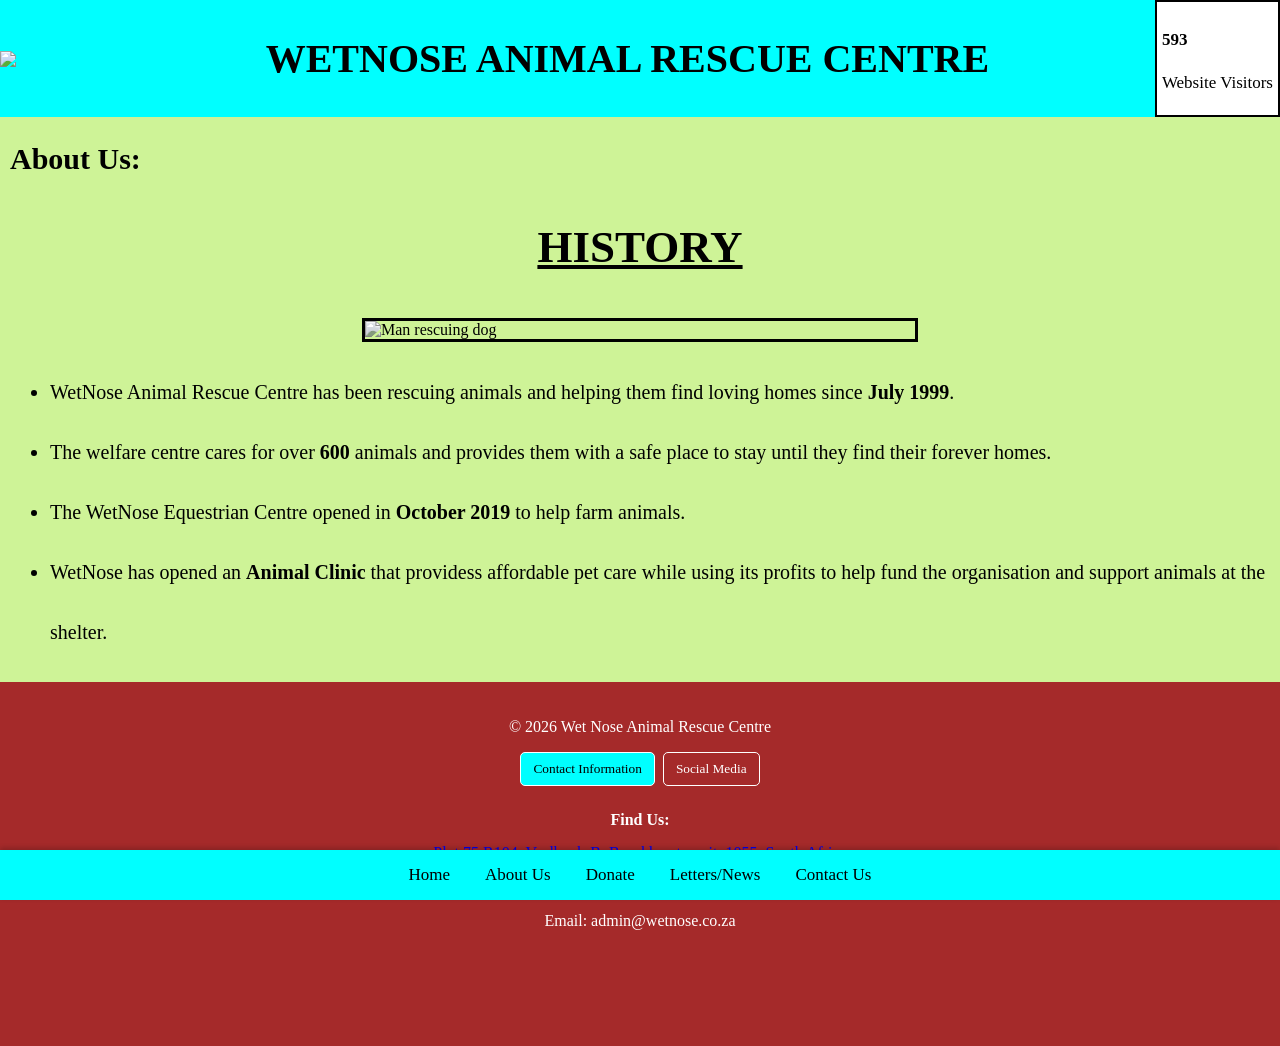
==== AboutUs.html @ 62626bc7 "improve user experience in the footer on each webpage, updated the javascript of the for the animati" ====
<!DOCTYPE html>
<html lang="en">
    <head>
        <meta charset="UTF-8">
        <meta name="viewport" content="width=device-width, initial-scale=1.0">
        <title>
            JpMalouwSupportWetnose<!--The website name-->
        </title>
        <link rel="stylesheet" href="css/style.css">
        <script src="js/website.js" defer></script>
    </head>
        <body>
            <header>
                <img src="images/logo.png"width="100"><!--Logo of the website-->
                    </section>
                    <section id="Org">
                        <div id="O">
                            <h1><!--Main Heading of the organisation-->
                                WETNOSE ANIMAL RESCUE CENTRE
                            </h1>
                        </div>
                    </section>
                               <section>
                        <div class="kpi">
                            <div class="header-stats">
                                <h4 id="visitor-count">1,000+</h4>
                                    <p>Website Visitors</p>
                            </div>
                        </div>
            </header>
        <main>
            <section id="AbUs"><!--this talks about the organisation-->
                <div id="About">
                    <h2>
                        About Us:
                    </h2>
                    <h3>
                        <u>HISTORY</u>
                    </h3>
                    <picture>
                        <source media="(max-width: 600px)" srcset="images/AboutUs-low.jpg">
                        <source media="(max-width: 900px)" srcset="images/AboutUs-medium.jpg">
                        <img src="images/AboutUs-high.jpg" alt="Man rescuing dog">
                    </picture>
                    <ul>
                        <li>WetNose Animal Rescue Centre has been rescuing animals and helping them find loving homes since <strong>July 1999</strong>.</li>
                        <li>The welfare centre cares for over <strong>600</strong> animals and provides them with a safe place to stay until they find their forever homes.</li>
                        <li>The WetNose Equestrian Centre opened in <strong>October 2019</strong> to help farm animals.</li>
                        <li>WetNose has opened an <strong>Animal Clinic</strong> that providess affordable pet care while using its profits to help fund the organisation and support animals at the shelter.</li>
                    </ul>
                </div>
            </section>
        </main>
    <Footer>
        <section id="Nav"><!--Navigation section of 5 webpages-->
            <div id="N">
                <nav>
                    <a href="index.html">Home</a>
                    <a href="AboutUs.html">About Us</a>
                    <a href="Donate.html">Donate</a>
                    <a href="LettersAndNews.html">Letters/News</a>
                    <a href="ContactUs.html">Contact Us</a>
                </nav>
            </div>
        </section>
        <p>
            &copy; 2026 Wet Nose Animal Rescue Centre
        </p>
        <div class="footer-tabs">
            <div class="tab-buttons">
                <button class="tab-button active"
                    onclick="openFooterTab(event, 'contact-info')">
                    Contact Information
                </button>
                <button class="tab-button"
                onclick="openFooterTab(event,'social-info')">
                Social Media
            </button>
            </div>
                <div id="contact-info" class="tab-content active">
        <h4>
            Find Us:
        </h4>
        <a
            href="https://www.google.com/maps/place/Wetnose+Animal+Rescue+Centre/@-25.9853062,27.93935,9z/data=!4m6!3m5!1s0x1e955bd5593a2907:0xee260671719ec421!8m2!3d-25.792573!4d28.576557!16s%2Fg%2F11b5ytl4tw?hl=en-US&entry=ttu&g_ep=EgoyMDI2MDgxMi4wIKXMDSoASAFQAw%3D%3D">
Plot 75 R104, Vaalbank-B, Bronkhorstspruit, 1055, South Africa
        </a>
        <p>
            Telephone: 082 677 8084
        </p>
        <p>
            Email: admin@wetnose.co.za
        </p>
    </div>
    <div id="social-info" class="tab-content">
        <p><!--the organisation's social media profiles-->
            <!--With the social media link provided, this also allow the user to go to a different tab than working on one tab-->
            For more <strong>Info</strong>:
        </p>
        <a
            href="https://www.facebook.com/WetNoseARC" target="_blank" rel="noopener noreferrer">Visit our facebook page<br>
        </a>
        <a
            href="https://x.com/WetNoseARC" target="_blank" rel="noopener noreferrer">Visit our X.com page<br>
        </a>
        <a
            href="https://www.youtube.com/@wetnoseanimalrescue7235" target="_blank" rel="noopener noreferrer">Visit our Youtube page<br>
        </a>
        <a
            href="https://www.instagram.com/wetnose_animal_rescue_center/" target="_blank" rel="noopener noreferrer">Visit our Instagram page<br>
        </a>
        <a
            href="https://www.tiktok.com/@wetnoseanimalrescue" target="_blank" rel="noopener noreferrer">Visit our TikTok page
        </a>
    </div>
    </div>
    </Footer>
    </body>
</html>
---- css/style.css ----
/*Topography*/
body{
    background-color: rgb(206, 243, 151);
    margin: 0;
}
p{
    color: black;
    font-family: 'Times New Roman', Times, serif;

}
h1{
    color: black;
    font-family: 'Times New Roman', Times, serif;
    font-size: 40px;
}
h2{
    color: black;
    font-family: 'Times New Roman', Times, serif;
}
h3{
    color: black;
    font-family: 'Times New Roman', Times, serif;
}
h4{
    color: white;
    font-family: 'Times New Roman', Times, serif;
}
ul{
    color: black;
    font-family: 'Times New Roman', Times, serif;
}
/*header */
header{
    background-color: aqua;
    display: flex;
    align-items: center;
    justify-content: space-between;
    gap: 15px;
    width: 100%;
    box-sizing: border-box;
}
header h4{
        color: black;
}
.logo{
    width: 120px;
    max-width: 25%;
    height: auto;
    border: 2px solid black;
    background-color: white;
    flex-shrink: 0;
}
#Org{
    flex: 1;
    text-align: center;
    min-width: 0;
}
#H0 h1{
    font-size: clamp(22px, 3vw, 36px);
    margin: 0;
}
.kpi{
    font-size: clamp(13px,4vw,17px);
    border: 2px solid black;
    background-color: white;
    line-height: 1.2;
    padding: 5px;
    flex-shrink: 0;
}
/*tablet for header*/
@media (max-width: 900px) {
    header{
        gap: 10px;
    }
    .logo{
        width: 100px;
        max-width: 20%;
    }

    #0 h1{
        font-size: clamp(18px, 3vw, 28px);
    }
    .kpi{
        font-size: clamp(11px, 1.8vw, 15px);
    }
}
/*mobile for header*/
@media (max-width: 600px) {
    header{
        gap: 6px;
        h1{
            font-size: 20px;
        }
    }
    .logo{
        width: 70px;
        max-width: 20%;
    }

    #0 h1{
        font-size: clamp(13px, 4vw, 20px);
    }
    .kpi{
        font-size: clamp(9px, 2.5vw, 12px);
        padding: 3px;
    }
}
/* Footer */
footer{
    background-color: brown;
    padding: 20px;
    padding-bottom: 80px;
    text-align: center;
    box-sizing: border-box;
h4{
    margin: 15px 0;
}
/* the paragraph in the footer is white */
p{
    color:white;
}
}
/* decorating and positioning the Nav section */
#Nav{
 position: fixed;
 bottom: 0;
 left: 0;
 width: 100%;
 background-color: aqua;
 z-index: 1000;
 padding: 10px;
 box-sizing: border-box;
 box-shadow: 0 -2px 5px rgba(0,0,0,0.2);
}
#N nav{
    display: flex;
    justify-content: center;
    flex-wrap: wrap;
    gap: 15px;
}
#N nav a{
    color: black;
    text-decoration: none;
    font-size: 17px;
    padding: 5px 10px;
    border-radius: 5px;
    transition: 0.3s;
}
#N nav a:hover{
    background-color: white;
    color: black;
}
#N nav a.active{
    font-weight: bold;
    text-decoration: underline;
}

/* footer(nav) for tablet and mobile */
@media (max-width: 900px) {
    #N nav {

        gap: 10px;
    }

    #N nav a {
        font-size: 15px;
    }
    #Nav {
        padding-bottom: 30px;
    }
    
}
@media (max-width: 600px) {
    #N nav{
        gap: 6px;
    }
    #N nav a {
        font-size: 13px;
    }
    #Nav {
        padding-bottom: 10px;
    }
}
.footer-tabs{
    margin: 10px auto;
}
.tab-buttons{
    display: flex;
    justify-content: center;
    flex-wrap: wrap;
    gap: 8px;
}
.tab-button {
    padding: 8px 12px;
    cursor: pointer;
    border: 1px solid white;
    border-radius: 5px;
    background-color: transparent;
    color: white;
    font-family: 'Times New Roman', Times, serif;
}
.tab-button:hover {
    background-color: white;
    color: black;
}
.tab-button.active{
    background-color: aqua;
    color: black;
}
.tab-content{
    display: none;
    padding: 10px;
}
.tab-content.active{
    display: block;
}
.tab-content a {
    margin: 5px;
}
/* index page */
#Main{
    display: grid;
    grid-template-columns: 1fr 1fr;
    gap: 20px;
}
#M img{
    max-width: 100%;
    display: block;
    height: auto;
    text-align: left;
    padding: 10px;
}
.Dono{
    display: block;
    margin-left:0;
    width: 150px;
    height: 40px;
    color:black;
    background-color: aquamarine;
}
.Base h2{
    font-size: 50px;
}
.Base p{
    font-size: 27.5px;
    line-height: 1.5;
}
#MV{
    border-top: solid black;
    border-bottom: solid black;
    margin: 0;
}
#MissionAndVision{
    display:grid;
    grid-template-columns: 1fr 1fr;
    gap: 30px;
    align-items: center;
}
#MissionAndVision h2{
    grid-column: 1 / 3;
    text-align: center;
    font-size: 30px;
}
#Vision-image{
    grid-column: 1;
    grid-row: 2;
    text-align: center;
}
#Vision-Text{
    grid-column: 2;
    grid-row: 2;
}
#Mission-image{
    grid-column: 2;
    grid-row: 3;
    text-align: center;
    padding: 10px;
}
#Vision-image img, #Mission-image img{
    max-width: 100%;
    height: auto;
}
#Mission-Text{
    grid-column: 1;
    grid-row: 3;
    margin: 20px;
}
#Mission-Text h3,#Vision-Text h3{
    font-size: 30px;
}
#Mission-Text p,#Vision-Text p{
    font-size: 20px;
}
/*for tablet*/
@media (max-width: 900px) {
#Main{
    display: flex;
    align-items: center;
    gap: 20px;
}
#M img{
    max-width: 100%;
    height: auto;
}
.Base {
    width: 50%;
}
.Base h2{
    font-size: 24px;
}
.Base p{
    font-size: 15px;
}
}
/*for mobile*/
@media (max-width: 600px) {
#Main{
    display: flex;
    flex-direction: column;
    align-items: center;
}
#M{
    width: 100%;
}
#M img{
    max-width: 100%;
    height: auto;
    display: block;
    margin: 0 auto;
    padding: 10px;
}
.Base {
    width: 100%;
    text-align: center;
}
.Base h2{
    font-size: 22px;
}
.Base p{
    font-size: 14px;
    text-align: left;
    margin-left: 10px;
}
.Dono{
    display: block;
    margin: 20px auto;
}
}
/*About Us*/
#AbUs{
    margin: 10px;
}
#AbUs h2{
    font-size: 30px;
}
#About h3{
    text-align: center;
    font-size: 45px;
}
#About img{
    max-width: 100%;
    max-width: 550px;
    margin: 0 auto;
    display: block;
    filter: grayscale(75%);
    border: solid black;
}
#About ul{
    font-size: 20px;
    line-height: 3;
}
/*tablets*/
@media (max-width: 900px){
#About h2{
    font-size: 25px;
}
#About h3{
    font-size: 20px;
}
#About ul{
    line-height: 2;
    font-size: 15px;
}
}
/*mobile*/
@media (max-width: 600px){
#About ul{
    line-height: 2;
    font-size: 12px;
}
}
/*Donate*/
#Reason-dono{
    display: grid;
    grid-template-columns: 1fr 1fr ;
    gap: 30px;
}
.D{
    margin: 20px;
}
.Don{
    text-align: center;
    font-size: 40px;
}
#Reason-dono{
    display: grid;
    grid-template-columns: 1fr 1fr;
    gap: 30px;
}
.Reason-pic{
    grid-column: 1;
}
.Reason-d{
    grid-column: 2;
}
.Reason-pic img{
    max-width: 100%;
    max-width: 600px;
    border: 5px solid brown;
}
.Reason-d h3{
    font-size: 30px;
}
.Reason-d ul{
    font-size:20px;
    line-height: 2;
}
.Reason-d ol{
    font-size:20px;
    line-height: 1.5;
}
#Bank-details{
    border: 10px solid black;
    background-color: white;
}
.Bank h4{
    color:black;
    padding-right: 15px;
    margin-left: 20px;
    font-size: 25px;
}
.Bank ul{
    line-height: 2;
}
#SecurityTip{
    display: table;
    margin: 20px auto 0;
    border: 5px solid rgb(134, 11, 11);
    border-radius: 5%;
    padding: 5px;
    text-align: center;
    background-color: rgb(247, 187, 187);
}
.Secure h5{
    font-size: 20px;
    text-align: left;
}
.Secure p{
    font-size: 20px;
}
/*tablet*/
@media (max-width: 900px) {
.Reason-d h3{
    font-size: 20px;
}
.Reason-d ul{
    font-size:15px;
    line-height: 1.4;
}
.Reason-d ol{
    font-size:15px;
    line-height: 1.2;
}
}
@media (max-width: 600px) {
    #Reason-dono{
        grid-template-columns: 1fr;
    }
    .Reason-pic{
        grid-column: 1;
        text-align: center;
    }
    .Reason-d{
        grid-column: 1;
    }
}
/*Letters and News*/
.LetHead{
    text-align: center;
}
#News{
    display: grid;
    grid-template-columns: 1fr 1fr;
    margin-bottom: 20px;
}
.NL{
    order: 1;
}
.NL img{
    max-width: 400px;
    display: block;
    margin: 0 auto;
}
.NLE{
    order: 2;
    border: 3px solid black;
    line-height: 2;
    margin: 20px;
    padding: 10px;
    background-color: antiquewhite;
}
/*mobile*/
@media (max-width: 600px) {
    #News{
    display: grid;
    grid-template-columns: 1fr;
    margin-bottom: 20px;
}
    .NLE h3{
        font-size: 18px;  
    }
}
/*ContactUs*/
.Que{
    margin: 20px;
}
.Que h2{
    text-align: center;
}
.Q-order{
    display: grid;
    grid-template-columns: 1fr 1fr;
    gap: 30px;
}
#Query{
    order: 1;
}
#Q img{
    max-width: 500px;
    max-width: 100%;
}
/*Styling the query form*/
#QueryForm{
    order:2;
}
#QForm h4{
    color: black;
}
#QueryForm{
    padding: 40px 20px;
}
#QForm{
    max-width: 500px;
    margin: auto;
}
#QForm form{
    background: rgb(120, 49, 49);
    padding: 20px;
    border-radius: 12px;
    box-shadow: 0 4px 12px rgb(35, 32, 32);
}
#QForm h4{
    text-align: center;
    font-size: 22px;
    margin-top: 0;
    margin-bottom: 18px;
}
#QForm form > div{
    margin-bottom: 14px;
}
#Form label{
    font-weight: bold;
    display: inline-block;
    margin-bottom: 7px;
}
#QForm input,
#QForm select,
#QForm textarea {
    width: 100%;
    padding: 8px;
    border: 1px solid white;
    border-radius: 6px;
    box-sizing: border-box;
    font-family: inherit;
    font-size: 14px;
}
#QForm textarea{
    resize: vertical;
    min-height: 100px;
}
#QForm input:focus,
#QForm select:focus,
#QForm textarea:focus {
    outline: none;
    border: 2px solid rgb(55, 136, 177);
}
#QForm button{
    display: block;
    margin: 10px auto 0;
    padding: 8px 22px;
    border: none;
    border-radius: 6px;
    background-color: rgb(55, 136, 177);
    color: white;
    font-weight: bold;
    font-size: 14px;
    cursor: pointer;
}
#QForm button:hover{
    opacity: 0.85;
}
/*tablet*/
@media (max-width:900px){
    .Q-order{
        grid-template-columns: 1fr;
    }
    .owl img{
    display: block;
    margin: 0 auto;
    }
    #Q h3{
        margin-left: 30px;
    }
}
@media (max-width:600px){
    .Q-order{
        grid-template-columns: 1fr;
    }
    .owl img{
    display: block;
    margin: 0 auto;
    }
    #Q h3{
        font-size: 20px ;
    }
}
/*INTERACTIVE MAP*/
#rescue-map {
    height: 350px;
    width: 100%;
    border-radius: 8px;
    margin-top: 15px;

}
@keyframes mapfadeIn{
    to {
        opacity: 1;
        transform: translateY(0);
    }
}
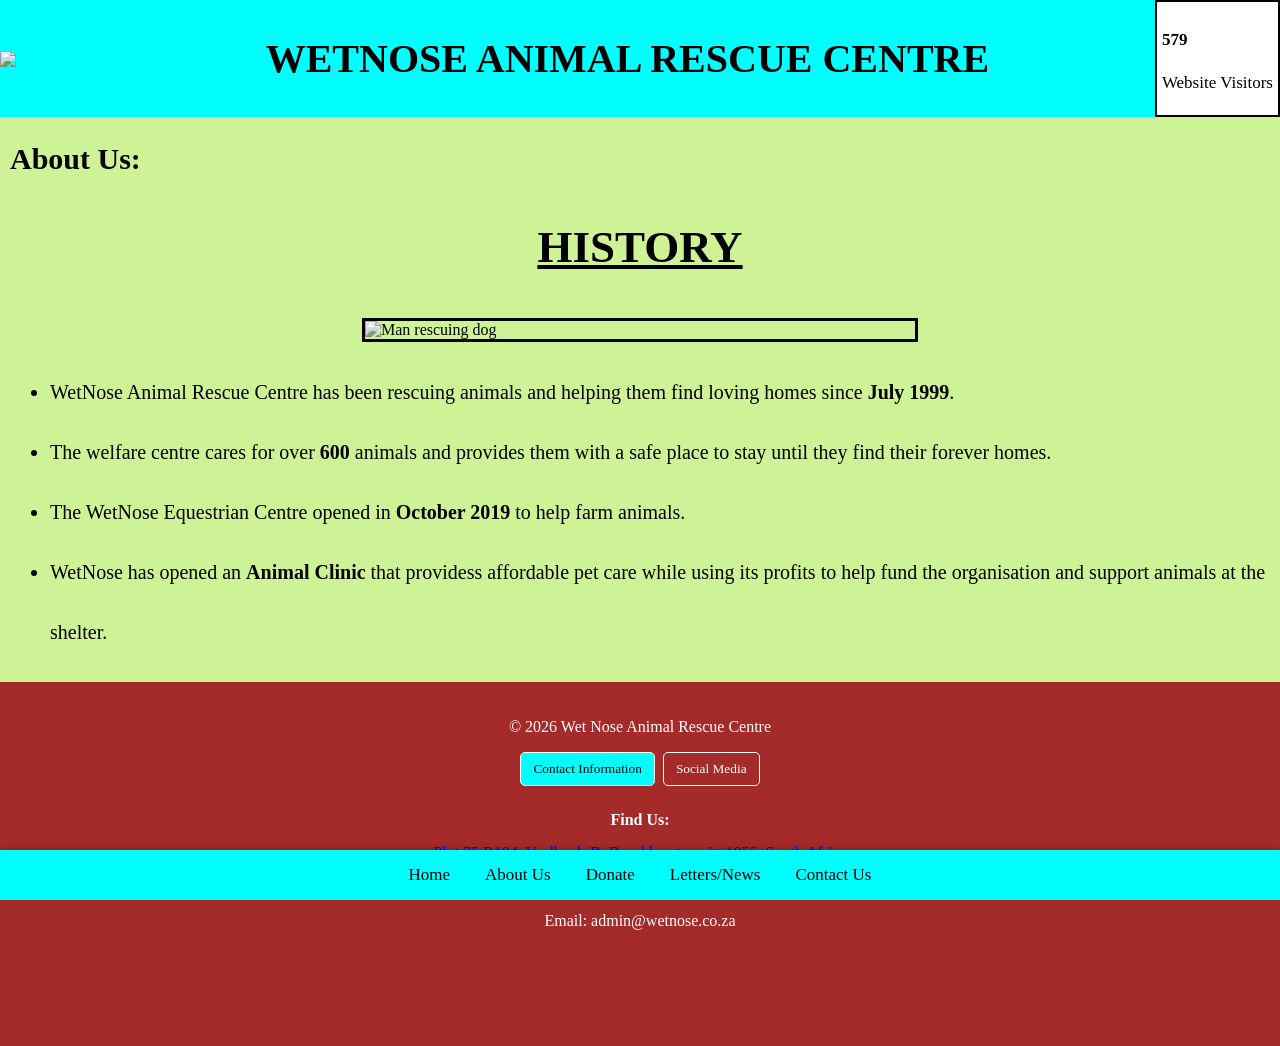
==== commit ee789028: "for css organised and resized the serach feature, .js file amended the code for the .json file to co" ====
--- a/AboutUs.html
+++ b/AboutUs.html
@@ -6,6 +6,7 @@
         <title>
             JpMalouwSupportWetnose<!--The website name-->
         </title>
+        <meta name="description" content="the history of WetNose Animal Rescue">
         <link rel="stylesheet" href="css/style.css">
         <script src="js/website.js" defer></script>
     </head>
--- a/css/style.css
+++ b/css/style.css
@@ -648,3 +648,14 @@
         transform: translateY(0);
     }
 }
+/*LettersAndNews Search engine*/
+#activitySearch,
+#activitySort {
+    padding: 8px;
+    margin: 5px;
+    border-radius: 5px;
+    border: 1px solid aqua;
+    font-family: 'Times New Roman', Times, serif;
+    max-width: 100%;
+    box-sizing: border-box;
+}
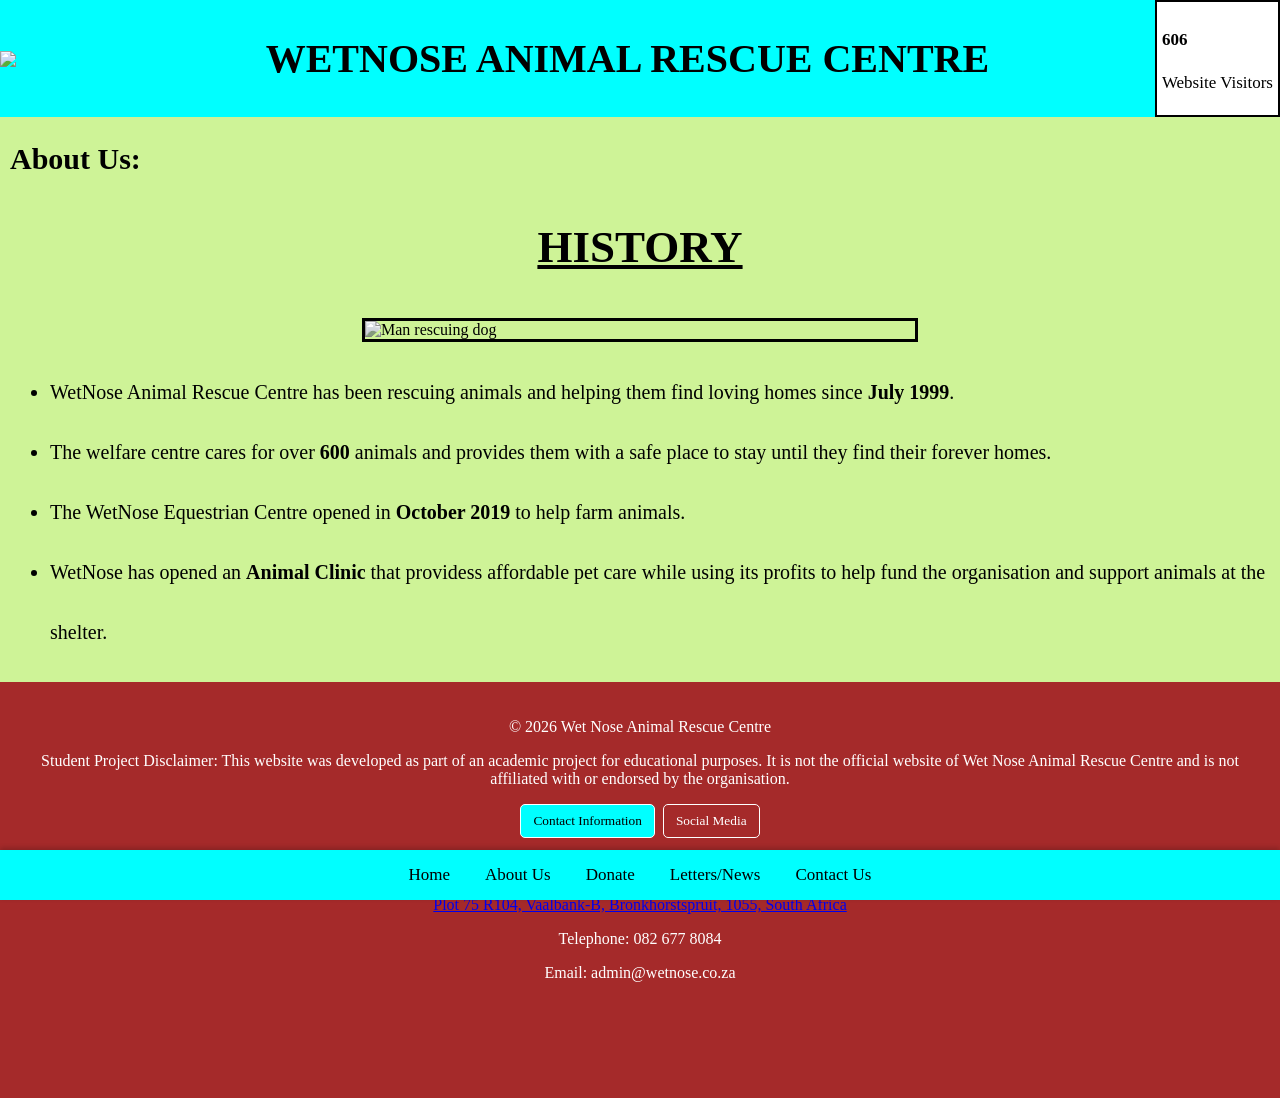
==== commit f9e87930: "added new file Sitemap.xml and robots.txtfor search engine crawlers, added a disclaimer in the foote" ====
--- a/AboutUs.html
+++ b/AboutUs.html
@@ -67,6 +67,12 @@
         <p>
             &copy; 2026 Wet Nose Animal Rescue Centre
         </p>
+        <p class="disclaimer">
+            Student Project Disclaimer: This website was developed as part
+            of an academic project for educational purposes. It is not the
+            official website of Wet Nose Animal Rescue Centre and is not
+            affiliated with or endorsed by the organisation.
+        </p>
         <div class="footer-tabs">
             <div class="tab-buttons">
                 <button class="tab-button active"
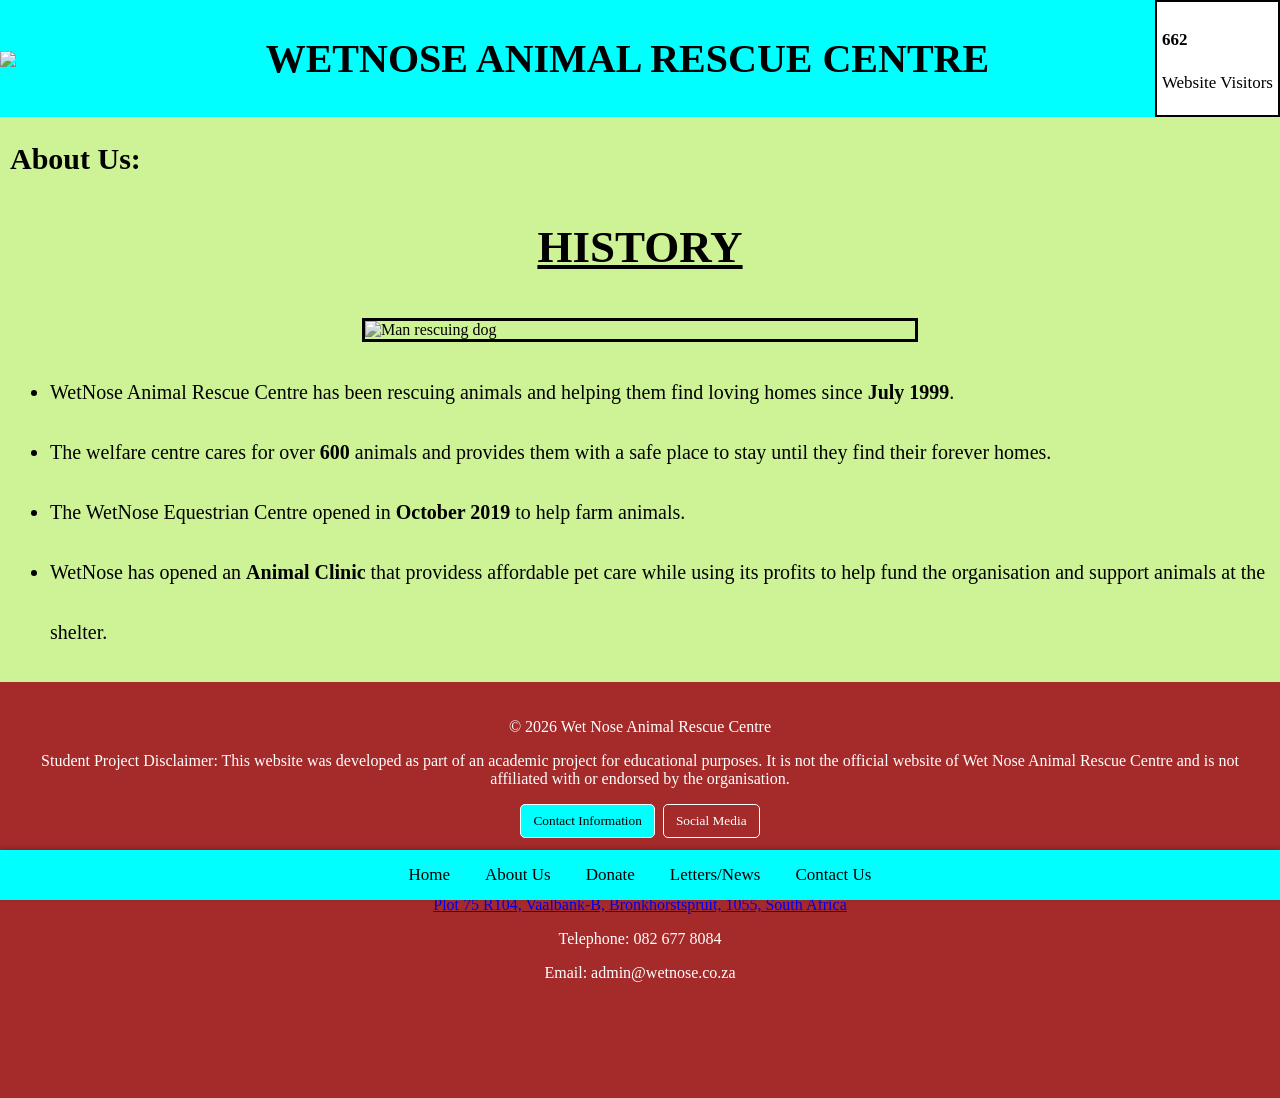
==== commit 877ace7d: "updated the robot.txt to include the sitemap.xml, updated the webpages title,included the form with " ====
--- a/AboutUs.html
+++ b/AboutUs.html
@@ -4,7 +4,7 @@
         <meta charset="UTF-8">
         <meta name="viewport" content="width=device-width, initial-scale=1.0">
         <title>
-            JpMalouwSupportWetnose<!--The website name-->
+            JpSupportWetnose<!--The website name-->
         </title>
         <meta name="description" content="the history of WetNose Animal Rescue">
         <link rel="stylesheet" href="css/style.css">
--- a/css/style.css
+++ b/css/style.css
@@ -658,4 +658,11 @@
     font-family: 'Times New Roman', Times, serif;
     max-width: 100%;
     box-sizing: border-box;
+}
+/*Form*/
+.error-message {
+    display: block;
+    color: red;
+    font-size: 0.85rem;
+    margin-top: 4px;
 }
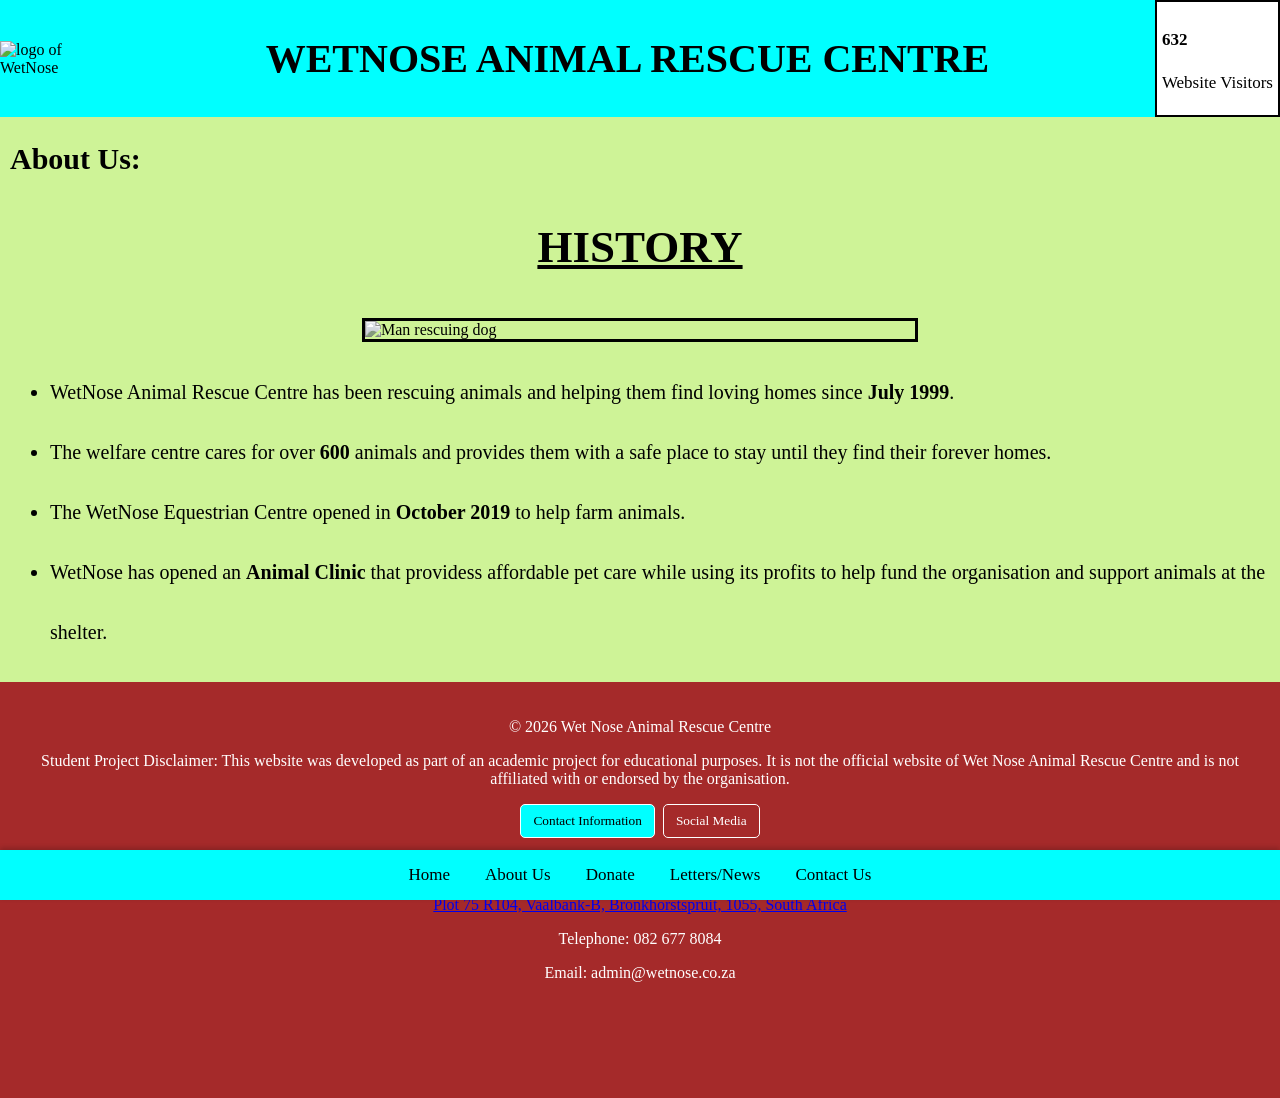
==== commit 26c2abdb: "correctly named the images in the webpages with an alt description which i also updated the websites" ====
--- a/AboutUs.html
+++ b/AboutUs.html
@@ -12,7 +12,7 @@
     </head>
         <body>
             <header>
-                <img src="images/logo.png"width="100"><!--Logo of the website-->
+                <img src="images/logo.png" alt="logo of WetNose" width="100"><!--Logo of the website-->
                     </section>
                     <section id="Org">
                         <div id="O">
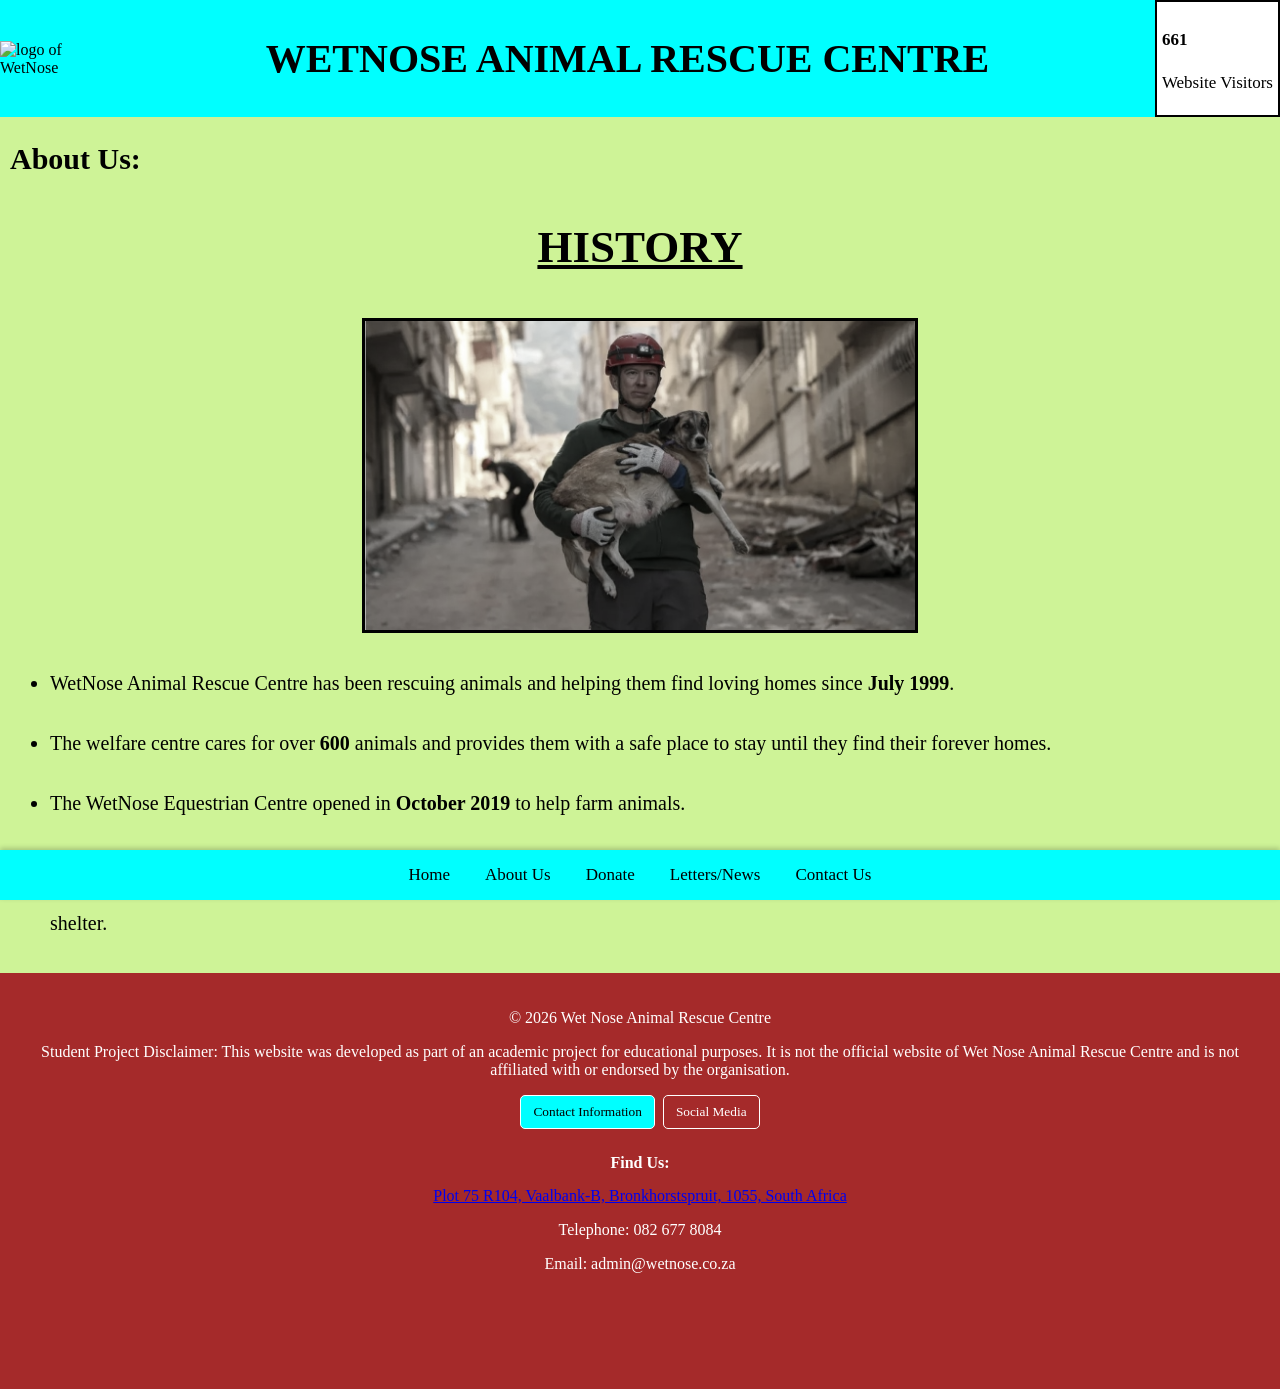
==== commit 22104dca: "fixed the about.html, pic can display" ====
--- a/AboutUs.html
+++ b/AboutUs.html
@@ -39,9 +39,9 @@
                         <u>HISTORY</u>
                     </h3>
                     <picture>
-                        <source media="(max-width: 600px)" srcset="images/AboutUs-low.jpg">
-                        <source media="(max-width: 900px)" srcset="images/AboutUs-medium.jpg">
-                        <img src="images/AboutUs-high.jpg" alt="Man rescuing dog">
+                        <source media="(max-width: 600px)" srcset="images/ManSavesDog-low.jpg">
+                        <source media="(max-width: 900px)" srcset="images/ManSavesDog-medium.jpg">
+                        <img src="images/ManSavesDog-high.jpg" alt="Man rescuing dog">
                     </picture>
                     <ul>
                         <li>WetNose Animal Rescue Centre has been rescuing animals and helping them find loving homes since <strong>July 1999</strong>.</li>
